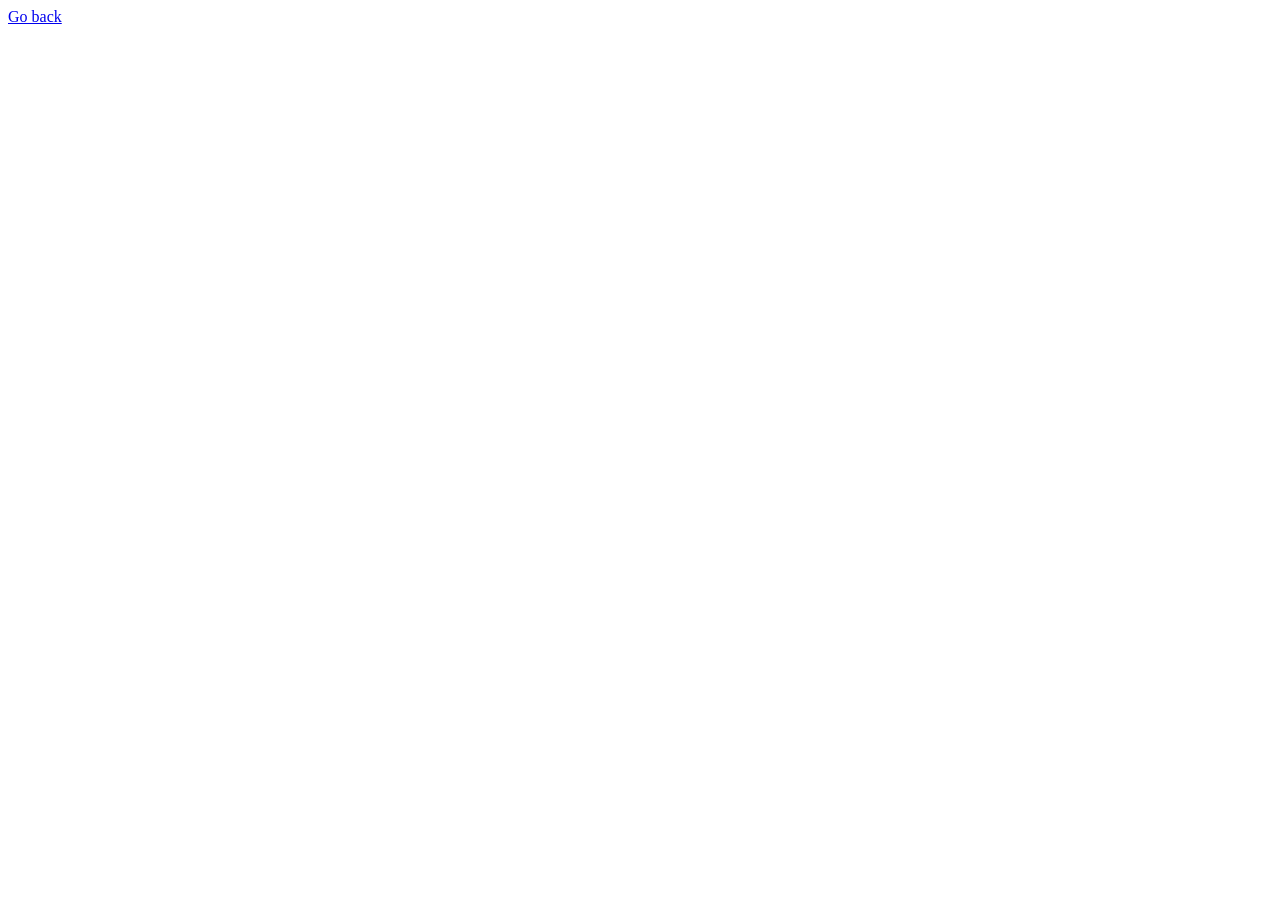
==== content/index.html @ 5986c307 "bug fix" ====
<!DOCTYPE html>
<html lang="en">
<head>
    <meta charset="UTF-8">
    <meta name="viewport" content="width=device-width, initial-scale=1.0">
    <title></title>
    <link rel="icon" type="image/png" href="/Akshansh/images/coffee.png">
    <link rel = "stylesheet" href = "/Akshansh/styles.css">
</head>
<body>
    <nav class = "top" id = "nav">
        <a class = "top-buttons" id = "back" style = "margin-right:100px;">
            Go back
        </a>
    </nav>
    <div id = "parent" style = "display:flex;">
        <div id = "main"></div>
            <script src = "/Akshansh/scripts/toc.js"></script>
            <script>
            // fill the main div
            let params = new URLSearchParams(window.location.search);
            let type = params.get("type")
            document.getElementsByTagName("title")[0].textContent = params.get("name");
            document.getElementById("back").href = `/Akshansh/${type}.html`
            let contentName = params.get("name");
            fetch(`https://akshansh-api.onrender.com?type=${type}&name=${contentName}`).then(res => res.text()).then(data => {
                document.getElementById("main").innerHTML = data.replaceAll("\"","");
            });
            // add next and previous buttons
            async function addButtons(){
                let names = await fetch("https://akshansh-api.onrender.com?type="+type+"&names=true");
                let namesJson = await names.json();
                let index= namesJson[contentName];
                if (index == 1){
                    const newElement = document.createElement("a");
                    newElement.classList.add("top-buttons");
                    let lastContent = "";
                    for (var key in namesJson){
                        if (namesJson[key] == Object.keys(namesJson).length){
                            lastContent = key;
                        }
                    }
                    newElement.href = "/Akshansh/content/index.html?type="+type+"&name="+lastContent;
                    newElement.textContent = "Last";
                    document.getElementById("nav").appendChild(newElement);
                }
                else {
                    const newElement = document.createElement("a");
                    newElement.classList.add("top-buttons");
                    let previousContent = "";
                    for (var key in namesJson){
                        if (namesJson[key] == index - 1){
                            previousContent = key;
                        }
                    }
                    newElement.href = "/Akshansh/content/index.html?type="+type+"&name=" + previousContent;
                    newElement.textContent = "Previous";
                    document.getElementById("nav").appendChild(newElement);
                }

                let current = document.createElement("a");
                current.classList.add("top-buttons");
                current.textContent = contentName;
                document.getElementById("nav").appendChild(current);

                if (index == Object.keys(namesJson).length) {
                    const newElement = document.createElement("a");
                    newElement.classList.add("top-buttons");
                    let firstContent = "";
                    for (var key in namesJson){
                        if (namesJson[key] == 1){
                            firstContent = key;
                        }
                    }
                    newElement.href = "/Akshansh/content/index.html?type="+type+"&name=" + firstContent;
                    newElement.textContent = "First";
                    document.getElementById("nav").appendChild(newElement);
                }
                else {
                    const newElement = document.createElement("a");
                    newElement.classList.add("top-buttons");
                    let nextContent = "";
                    for (var key in namesJson){
                        if (namesJson[key] == index + 1){
                            nextContent = key;
                        }
                    }
                    newElement.href = "/Akshansh/content/index.html?type="+type+"&name=" + nextContent;
                    newElement.textContent = "Next";
                    document.getElementById("nav").appendChild(newElement);
                }
                if (type == "blogs" || type == "writeups"){
                    addToc()
                }
            }
            addButtons();
        </script>
        <script>
            if (type=="projects"){
                let githubCard = document.createElement("a");
                githubCard.id = "github-card";
                githubCard.href = "https://github.com/Ender-always-wins/"+contentName
                let projectName = document.createElement("div");
                projectName.id = "name";
                projectName.textContent = contentName
                let brownStrip = document.createElement("div");
                brownStrip.id = "brown-strip";
                let img = document.createElement("img");
                img.id = "github-projects";
                img.src = "/Akshansh/images/github.png"
                githubCard.appendChild(projectName)
                githubCard.appendChild(brownStrip)
                githubCard.appendChild(img)
                document.getElementById("parent").appendChild(githubCard)

            }
        </script>
        
    </div>
</body>
</html>
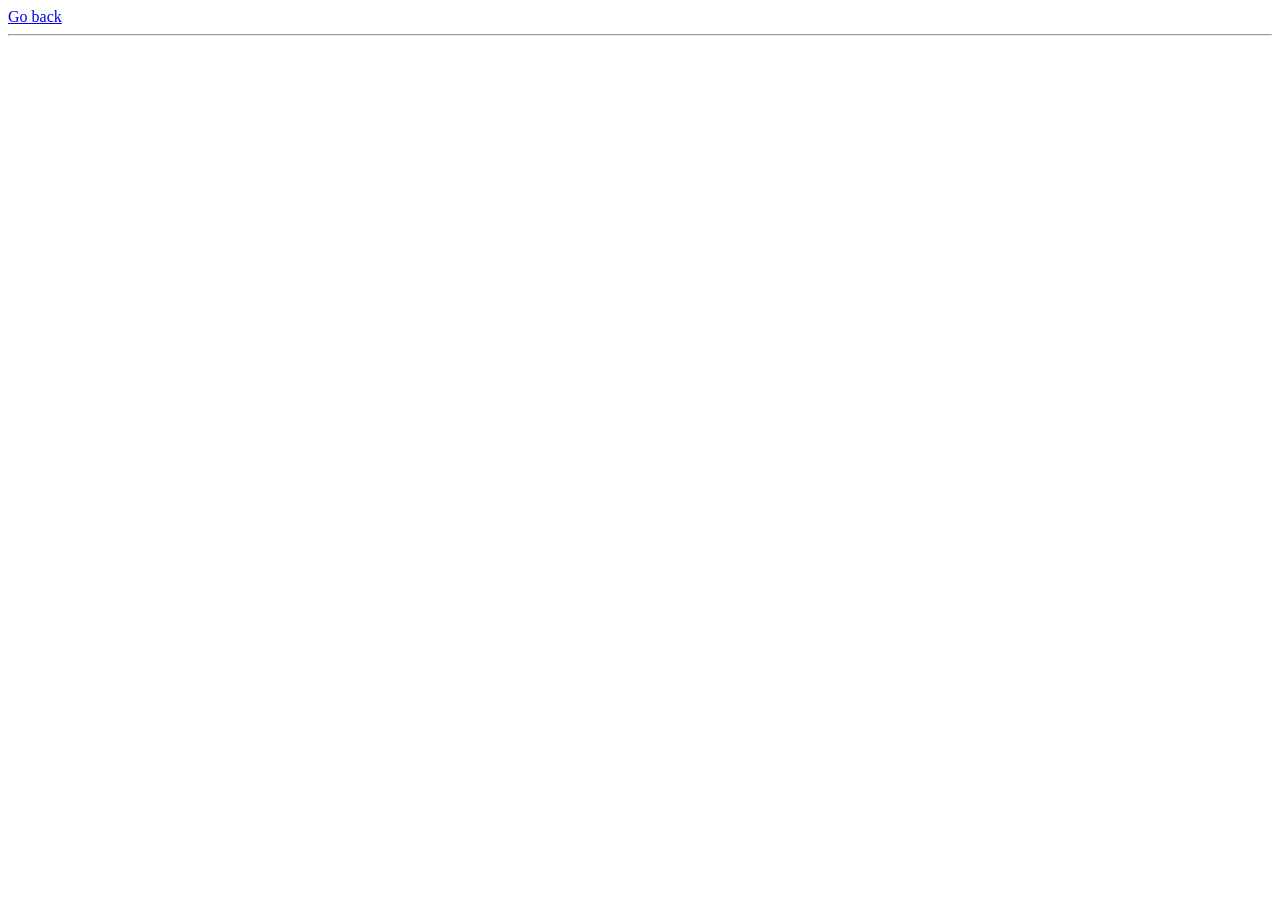
==== commit b1a9a458: "stylistic changes part 1" ====
--- a/content/index.html
+++ b/content/index.html
@@ -12,22 +12,22 @@
         <a class = "top-buttons" id = "back" style = "margin-right:100px;">
             Go back
         </a>
+        <hr>
     </nav>
     <div id = "parent" style = "display:flex;">
         <div id = "main"></div>
-            <script src = "/Akshansh/scripts/toc.js"></script>
             <script>
             // fill the main div
+            let hr = document.createElement("hr");
             let params = new URLSearchParams(window.location.search);
             let type = params.get("type")
             document.getElementsByTagName("title")[0].textContent = params.get("name");
             document.getElementById("back").href = `/Akshansh/${type}.html`
             let contentName = params.get("name");
-            fetch(`https://akshansh-api.onrender.com?type=${type}&name=${contentName}`).then(res => res.text()).then(data => {
+            async function addButtons(){
+                let res = await fetch(`https://akshansh-api.onrender.com?type=${type}&name=${contentName}`)
+                let data = await res.text()
                 document.getElementById("main").innerHTML = data.replaceAll("\"","");
-            });
-            // add next and previous buttons
-            async function addButtons(){
                 let names = await fetch("https://akshansh-api.onrender.com?type="+type+"&names=true");
                 let namesJson = await names.json();
                 let index= namesJson[contentName];
@@ -57,11 +57,13 @@
                     newElement.textContent = "Previous";
                     document.getElementById("nav").appendChild(newElement);
                 }
-
+                document.getElementById("nav").appendChild(hr);
                 let current = document.createElement("a");
                 current.classList.add("top-buttons");
                 current.textContent = contentName;
                 document.getElementById("nav").appendChild(current);
+
+                document.getElementById("nav").appendChild(hr);
 
                 if (index == Object.keys(namesJson).length) {
                     const newElement = document.createElement("a");
@@ -89,9 +91,7 @@
                     newElement.textContent = "Next";
                     document.getElementById("nav").appendChild(newElement);
                 }
-                if (type == "blogs" || type == "writeups"){
-                    addToc()
-                }
+
             }
             addButtons();
         </script>
@@ -115,7 +115,8 @@
 
             }
         </script>
-        
+        <script src = "/Akshansh/scripts/mobile.js"></script>
+        <script>fixNav("content")</script>
     </div>
 </body>
 </html>
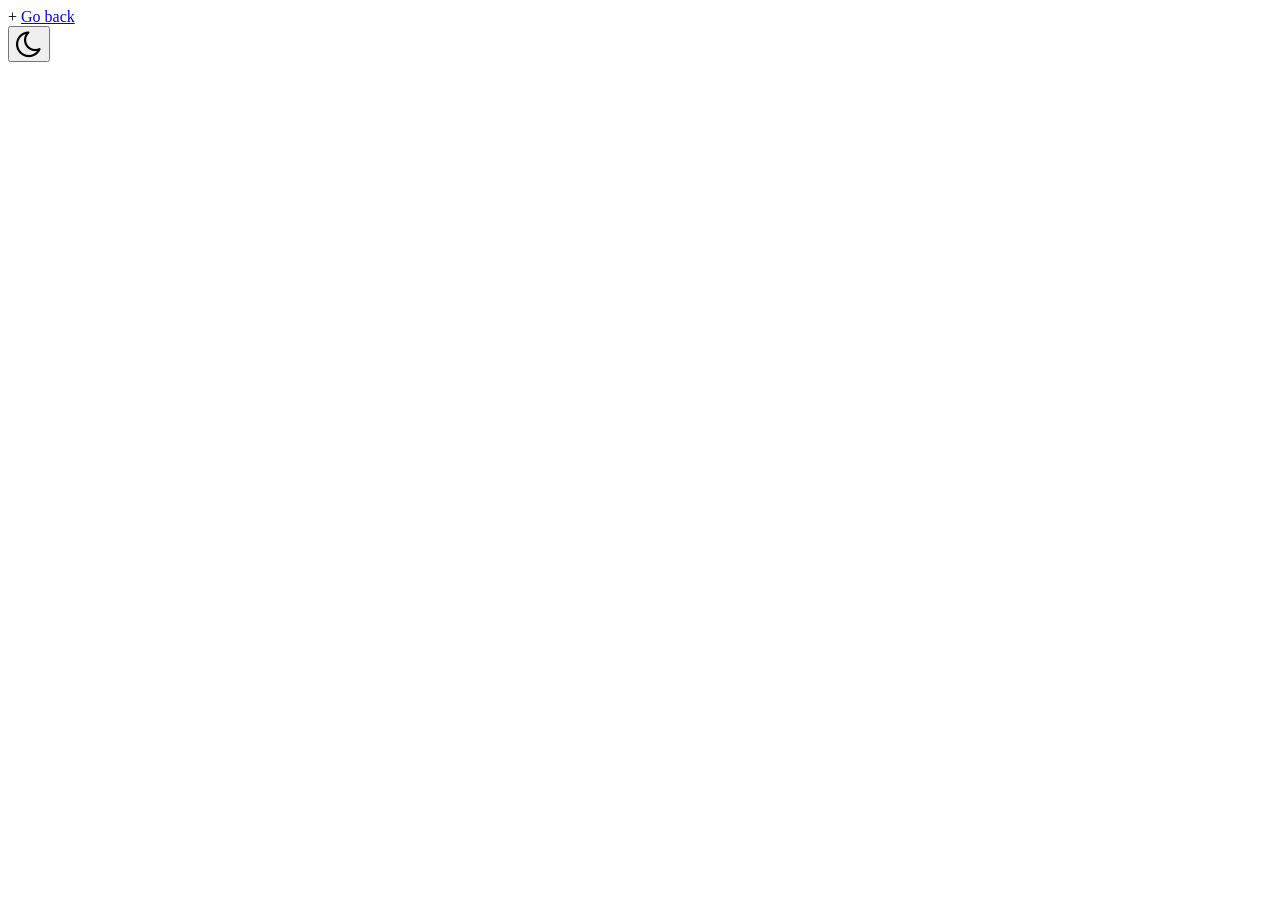
==== commit 8bfec261: "added sitemap, removed some debugging logging statements, did partial changes to content/index.html" ====
--- a/content/index.html
+++ b/content/index.html
@@ -6,16 +6,22 @@
     <title></title>
     <link rel="icon" type="image/png" href="/Akshansh/images/coffee.png">
     <link rel = "stylesheet" href = "/Akshansh/styles.css">
+    <link rel="stylesheet" href="https://cdnjs.cloudflare.com/ajax/libs/font-awesome/4.7.0/css/font-awesome.min.css">
+
 </head>
 <body>
-    <nav class = "top" id = "nav">
-        <a class = "top-buttons" id = "back" style = "margin-right:100px;">
-            Go back
-        </a>
-        <hr>
-    </nav>
-    <div id = "parent" style = "display:flex;">
+    <span class = "body-span" style = "align-items: center;position:sticky;top:0">
+        <nav class = "top" id = "nav" style="flex:1">
+            <a class = "top-buttons" id = "menu" onclick = "showMore('content')">+</a>
+            <a class = "top-buttons" id = "back">
+                Go back
+            </a>
+        </nav>
+        <button class = "theme-button"><i class="fa fa-moon-o" aria-hidden="true" style="font-size:30px" id ="theme-icon"></i></button>
+    </span>
+    <div id = "parent">
         <div id = "main"></div>
+            <script src = "/Akshansh/scripts/mobile.js"></script>
             <script>
             // fill the main div
             let hr = document.createElement("hr");
@@ -24,6 +30,7 @@
             document.getElementsByTagName("title")[0].textContent = params.get("name");
             document.getElementById("back").href = `/Akshansh/${type}.html`
             let contentName = params.get("name");
+            async function init(){
             async function addButtons(){
                 let res = await fetch(`https://akshansh-api.onrender.com?type=${type}&name=${contentName}`)
                 let data = await res.text()
@@ -61,9 +68,11 @@
                 let current = document.createElement("a");
                 current.classList.add("top-buttons");
                 current.textContent = contentName;
+                current.id = "content";
                 document.getElementById("nav").appendChild(current);
 
-                document.getElementById("nav").appendChild(hr);
+                let hr1 = document.createElement("hr")
+                document.getElementById("nav").appendChild(hr1);
 
                 if (index == Object.keys(namesJson).length) {
                     const newElement = document.createElement("a");
@@ -93,7 +102,9 @@
                 }
 
             }
-            addButtons();
+            await addButtons();
+            fixNav("content")}
+            init();
         </script>
         <script>
             if (type=="projects"){
@@ -115,8 +126,8 @@
 
             }
         </script>
-        <script src = "/Akshansh/scripts/mobile.js"></script>
-        <script>fixNav("content")</script>
+
+        <script src = "/Akshansh/scripts/theme.js"></script>
     </div>
 </body>
 </html>
